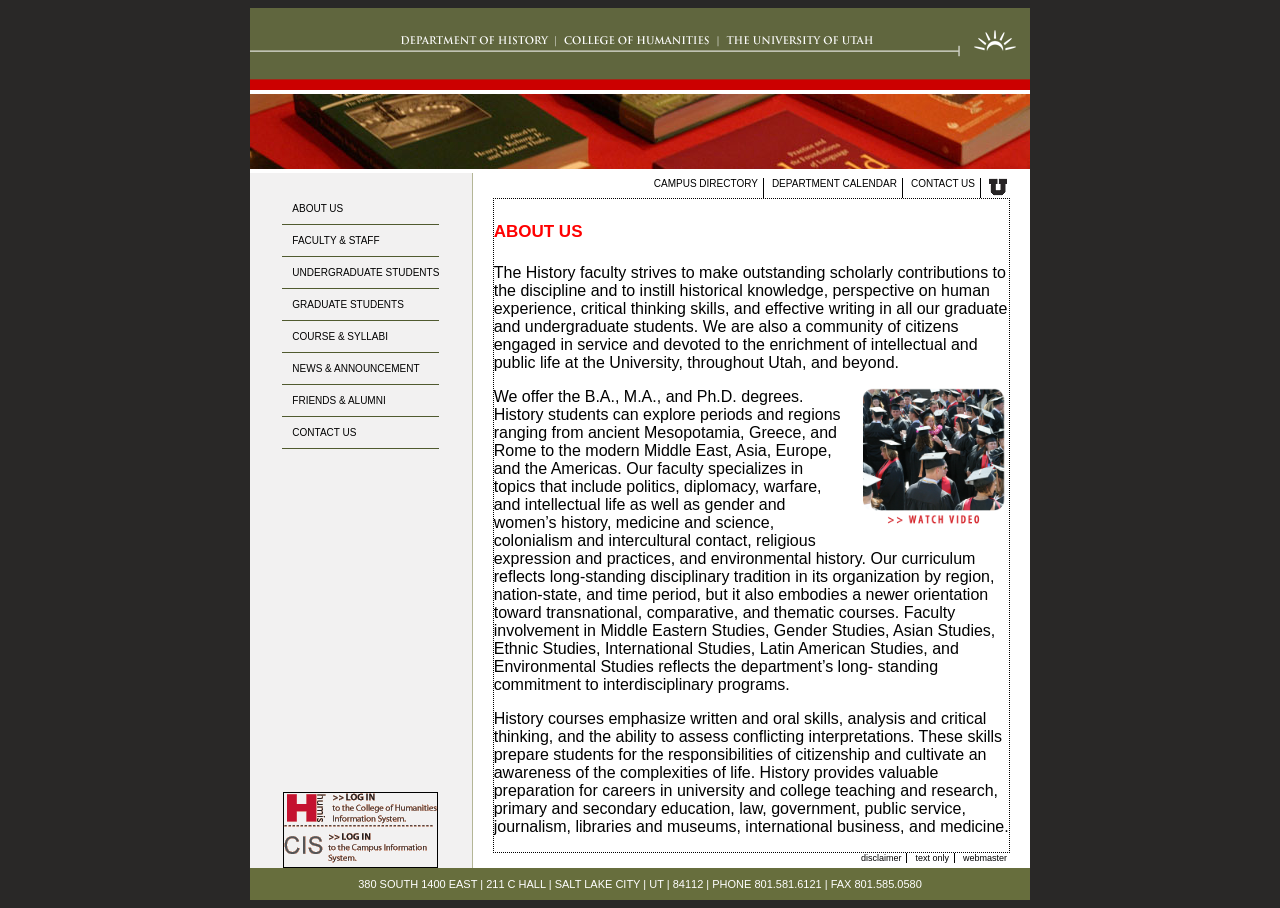
==== about_us.html @ 73ca1eb6 "created new typography.css stylesheet to store common text stylesheet for better organization" ====
<!DOCTYPE html>
<html lang="en">
<head>
    <meta charset="UTF-8">
    <title>HUMIS "inner" pages layout</title>
    <link rel="stylesheet" href="stylesheets/inner_styles.css">
    <link rel="stylesheet" href="stylesheets/typography.css">
</head>
<body>
    <section class="container">

        <header>
            <img src="files/historyHeader.gif" alt="His homepage">
            <img src="files/histBooks01.jpg" alt="His book">
        </header>

        <section class="middle">

            <section class="left-side">

                <nav>
                    <a href="#">About us</a>
                    <a href="#">Faculty &amp; staff</a>
                    <a href="#">Undergraduate students </a>
                    <a href="#">Graduate students</a>
                    <a href="#">Course &amp syllabi</a>
                    <a href="#">News &amp announcement</a>
                    <a href="#">Friends &amp Alumni</a>
                    <a href="#">Contact Us</a>
                </nav>

                <div class="links">
                    <a href ="#">
                        <img src="files/login-humis.gif" alt="H logo"/>
                    </a>
                    <a href="#">
                        <img src="files/login-cis.gif" alt="CIS logo"/>
                    </a>
                </div>

            </section>

            <section class="right-side">

                <nav class="top-nav">
                    <a href="#"> Campus directory</a>
                    <a href="#"> Department calendar</a>
                    <a href="#"> Contact us</a>
                    <a href="#">
                        <img src="files/u_small.gif" alt="U of U logo"/>
                    </a>
                </nav>

                <main>
                    <h1>About Us</h1>
                    <p>The History faculty strives to make outstanding scholarly contributions to the discipline
                        and to instill historical knowledge, perspective on human experience, critical thinking
                        skills, and effective writing in all our graduate and undergraduate students. We are
                        also a community of citizens engaged in service and devoted to the enrichment of
                        intellectual and public life at the University, throughout Utah, and beyond.</p>
                    <img class="pull-right" src="files/graduateImage.png" alt="graduate image"/>
                    <p>
                        We offer the B.A., M.A., and Ph.D. degrees. History
                        students can explore periods and regions ranging
                        from ancient Mesopotamia, Greece, and Rome to the
                        modern Middle East, Asia, Europe, and the Americas.
                        Our faculty specializes in topics that include politics,
                        diplomacy, warfare, and intellectual life as well as
                        gender and women’s history, medicine and science,
                        colonialism and intercultural contact, religious
                        expression and practices, and environmental history.
                        Our curriculum reflects long-standing disciplinary
                        tradition in its organization by region, nation-state,
                        and time period, but it also embodies a newer
                        orientation toward transnational, comparative, and
                        thematic courses. Faculty involvement in Middle
                        Eastern Studies, Gender Studies, Asian Studies, Ethnic Studies, International Studies,
                        Latin American Studies, and Environmental Studies reflects the department’s long-
                        standing commitment to interdisciplinary programs.
                    </p>

                    <p>
                        History courses emphasize written and oral skills, analysis and critical thinking, and
                        the ability to assess conflicting interpretations. These skills prepare students for the
                        responsibilities of citizenship and cultivate an awareness of the complexities of life.
                        History provides valuable preparation for careers in university and college teaching
                        and research, primary and secondary education, law, government, public service,
                        journalism, libraries and museums, international business, and medicine.
                    </p>


                </main>

                <nav class="bottom-nav">
                    <a href="#">Disclaimer</a>
                    <a href="#">Text only</a>
                    <a href="#">Webmaster</a>
                </nav>

            </section>
        </section>

        <footer>
            380 SOUTH 1400 EAST | 211 C HALL | SALT LAKE CITY | UT | 84112 | PHONE 801.581.6121 | FAX 801.585.0580
        </footer>

    </section>
</body>
</html>
---- stylesheets/inner_styles.css ----
:root{
    --green: #676e3d
}

body{
    background-color: #292827;
    display: flex;
    justify-content: center;
    font-family: Arial, Helvetica, sans-serif;

    section.container {
        background-color: #fff;
        width: 780px;
        min-height: 600px;

        section.middle{
            display: flex;

            section {
                &.left-side {
                    width: 30%;
                    background-color: #f2f1f1;
                    display: flex;
                    flex-direction: column;
                    justify-content: space-between;
                    align-items: center;
                    border-right: 1px solid #B4b697;

                    nav {
                        margin-top: 20px;

                        a {
                            display: block;
                            color: black;
                            text-decoration: none;
                            border-bottom: 1.5px solid #505a2f;
                            text-transform: uppercase;
                            padding: 10px 0 10px 10px;
                            font-size: 10px;

                            &:hover {
                                background-color: #505a2f;
                                color: white;
                            }
                        }
                    }

                    .links{
                        display: flex;
                        flex-direction: column;
                        border: 1px solid black;
                    }
                }

                &.right-side{
                    width: 70%;
                    min-height: 600px;
                    display: flex;
                    justify-content: space-between;
                    flex-direction: column;
                    padding: 5px 20px;

                    nav{
                        display: flex;
                        justify-content: flex-end;
                        gap: 5px;
                        font-size: 10px;

                        a {
                            color: black;
                            text-decoration: none;
                            border-right: 1px solid black;
                            padding-right: 5px;
                            margin-right: 3px;

                            &:hover { /* Pseudoclass */
                                text-decoration: underline;
                            }

                            &:last-of-type {
                                border-right: none;
                                padding-right: unset;
                            }
                        }

                        &.top-nav{
                            text-transform: uppercase;
                        }

                        &.bottom-nav{
                            text-transform: lowercase;
                            font-size: 9px;
                        }
                    }

                    main{
                        border: 1px dotted black;
                        img{
                            &.pull-right{
                                float:right;
                                width: 150px;
                                margin: 0 0 15px 15px;
                            }
                        }

                        h1 {
                            color: red;
                            text-transform: uppercase;
                            font-size: 17px;
                        }
                    }
                }
            }
        }

        footer{
            background-color: var(--green);
            color:white;
            font-size: 11px;
            text-align: center;
            padding : 10px 0;

        }
    }
}
---- stylesheets/typography.css ----
:root{
    --burgundy : #a12d37
}
body {
    font-size:16px;

    h1 {
        color: var(--burgundy);
        font-size: 2rem;
    }
}
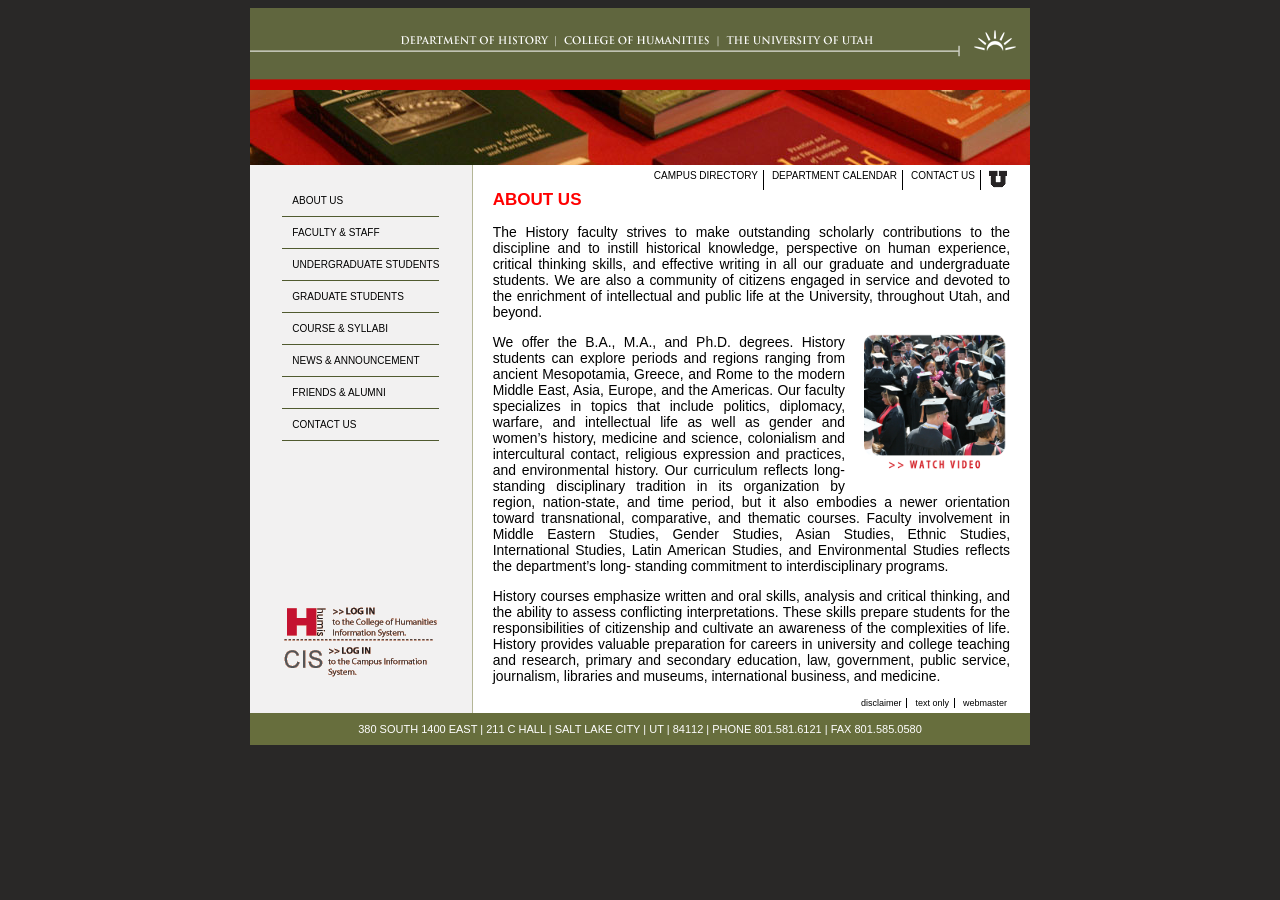
==== commit 1fb60df9: "wrapped up styles for inner pages; fleshed out the typography.css file, things are looking good!" ====
--- a/about_us.html
+++ b/about_us.html
@@ -10,7 +10,9 @@
     <section class="container">
 
         <header>
-            <img src="files/historyHeader.gif" alt="His homepage">
+            <a href="index.html">
+                <img src="files/historyHeader.gif" alt="His homepage">
+            </a>
             <img src="files/histBooks01.jpg" alt="His book">
         </header>
 
@@ -52,7 +54,7 @@
                 </nav>
 
                 <main>
-                    <h1>About Us</h1>
+                    <h3>About Us</h3>
                     <p>The History faculty strives to make outstanding scholarly contributions to the discipline
                         and to instill historical knowledge, perspective on human experience, critical thinking
                         skills, and effective writing in all our graduate and undergraduate students. We are
--- a/stylesheets/inner_styles.css
+++ b/stylesheets/inner_styles.css
@@ -12,6 +12,12 @@
         background-color: #fff;
         width: 780px;
         min-height: 600px;
+
+        header{
+            img{
+                display: block;
+            }
+        }
 
         section.middle{
             display: flex;
@@ -48,13 +54,14 @@
                     .links{
                         display: flex;
                         flex-direction: column;
-                        border: 1px solid black;
+                        /*border: 1px solid black;*/
+                        margin-bottom: 2rem;
                     }
                 }
 
                 &.right-side{
                     width: 70%;
-                    min-height: 600px;
+                    /*min-height: 600px;*/
                     display: flex;
                     justify-content: space-between;
                     flex-direction: column;
@@ -94,7 +101,7 @@
                     }
 
                     main{
-                        border: 1px dotted black;
+                        /*border: 1px dotted black;*/
                         img{
                             &.pull-right{
                                 float:right;
@@ -103,7 +110,7 @@
                             }
                         }
 
-                        h1 {
+                        h3 {
                             color: red;
                             text-transform: uppercase;
                             font-size: 17px;
--- a/stylesheets/typography.css
+++ b/stylesheets/typography.css
@@ -4,8 +4,45 @@
 body {
     font-size:16px;
 
+    h1,h2,h3,h4,h5,h6 {
+        color: var(--burgundy);
+        margin-top: 0;
+    }
+
+    h1,h2,h3{
+        text-transform: uppercase;
+    }
+
     h1 {
-        color: var(--burgundy);
+        font-size: 3rem;
+        border-bottom: 6px solid var(--burgundy);
+    }
+
+    h2{
         font-size: 2rem;
     }
+
+    h3{
+        font-size: 1.875rem;
+        margin-bottom: 0.5rem;
+    }
+
+    h4{
+        font-size:1.5rem;
+    }
+
+    h5{
+        font-size: 1.25rem;
+    }
+
+    h6{
+        font-size: 1rem;
+    }
+
+    p{
+        text-align: justify;
+        font-size: 0.87rem;
+    }
+
+
 }
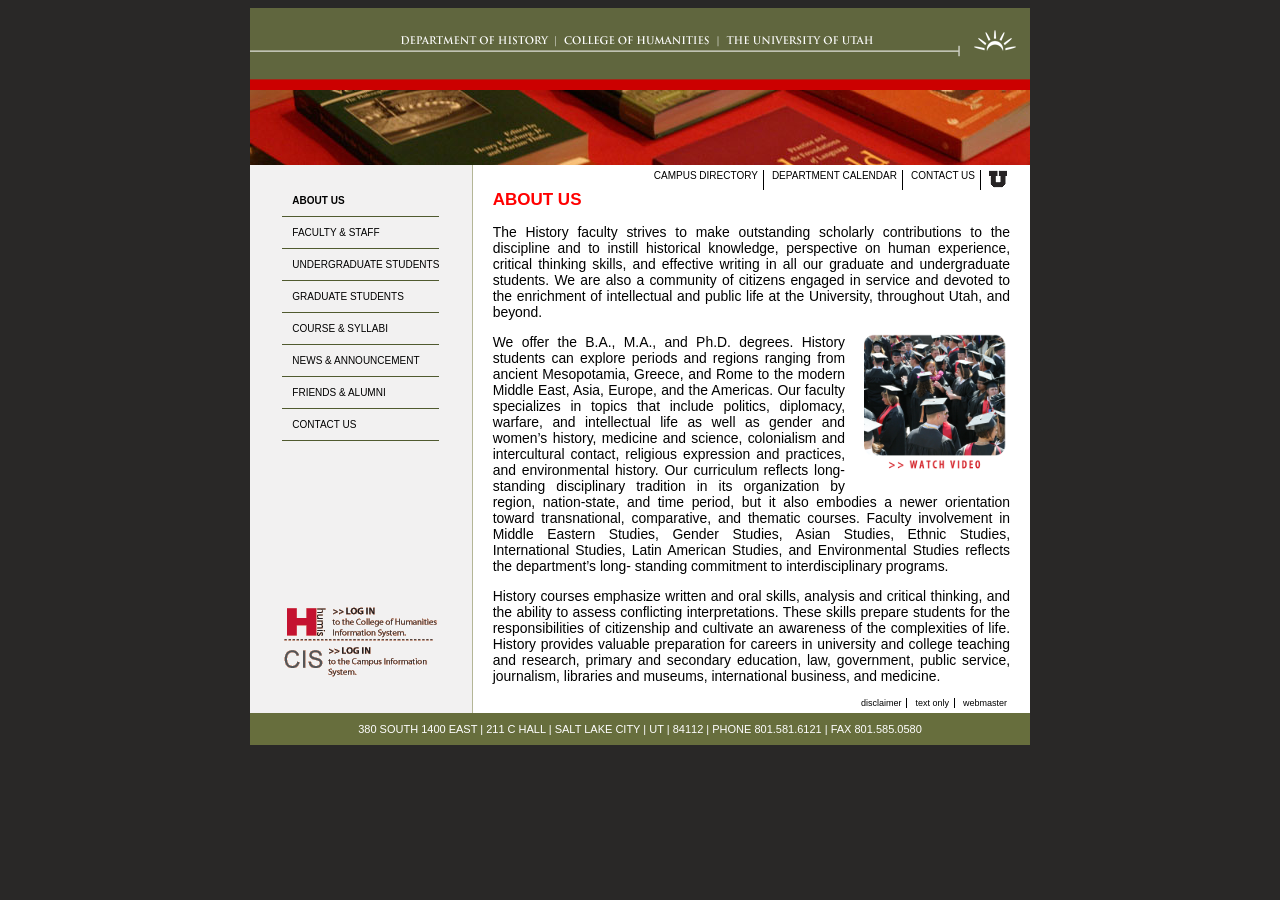
==== commit 02ed0164: "stood up new contact us page;added active link class to left nav(inner) nav block" ====
--- a/about_us.html
+++ b/about_us.html
@@ -21,14 +21,14 @@
             <section class="left-side">
 
                 <nav>
-                    <a href="#">About us</a>
+                    <a href="about_us.html" class="active">About us</a>
                     <a href="#">Faculty &amp; staff</a>
                     <a href="#">Undergraduate students </a>
                     <a href="#">Graduate students</a>
                     <a href="#">Course &amp syllabi</a>
                     <a href="#">News &amp announcement</a>
                     <a href="#">Friends &amp Alumni</a>
-                    <a href="#">Contact Us</a>
+                    <a href="contact_us.html">Contact Us</a>
                 </nav>
 
                 <div class="links">
@@ -47,7 +47,7 @@
                 <nav class="top-nav">
                     <a href="#"> Campus directory</a>
                     <a href="#"> Department calendar</a>
-                    <a href="#"> Contact us</a>
+                    <a href="contact_us.html"> Contact us</a>
                     <a href="#">
                         <img src="files/u_small.gif" alt="U of U logo"/>
                     </a>
--- a/stylesheets/inner_styles.css
+++ b/stylesheets/inner_styles.css
@@ -47,6 +47,10 @@
                             &:hover {
                                 background-color: #505a2f;
                                 color: white;
+                            }
+
+                            &.active{
+                                font-weight: bold;
                             }
                         }
                     }
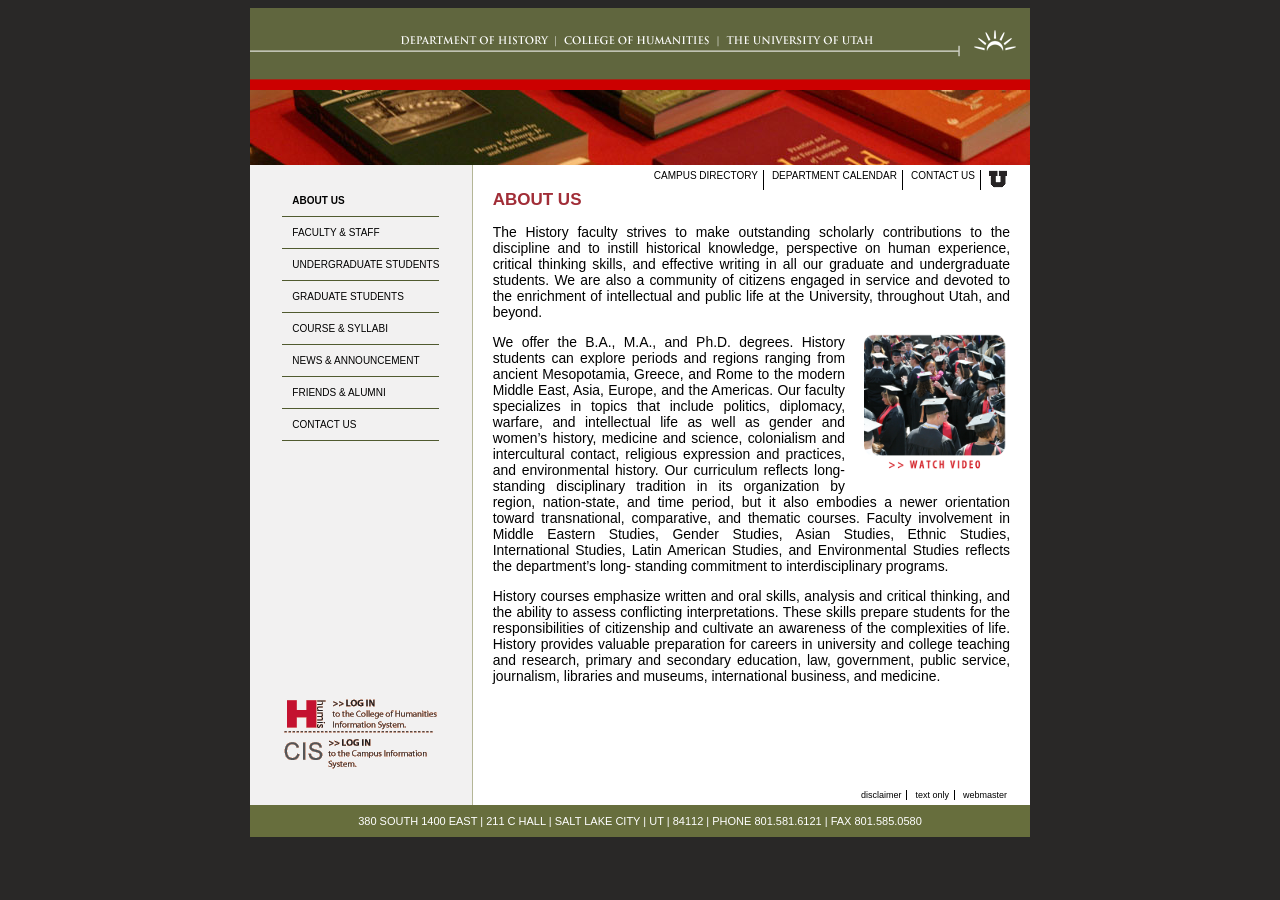
==== commit bdaec895: "wrapped up and commit" ====
--- a/about_us.html
+++ b/about_us.html
@@ -44,7 +44,7 @@
 
             <section class="right-side">
 
-                <nav class="top-nav">
+                <nav class="top-nav secondary">
                     <a href="#"> Campus directory</a>
                     <a href="#"> Department calendar</a>
                     <a href="contact_us.html"> Contact us</a>
@@ -93,7 +93,7 @@
 
                 </main>
 
-                <nav class="bottom-nav">
+                <nav class="bottom-nav secondary">
                     <a href="#">Disclaimer</a>
                     <a href="#">Text only</a>
                     <a href="#">Webmaster</a>
--- a/stylesheets/inner_styles.css
+++ b/stylesheets/inner_styles.css
@@ -71,7 +71,7 @@
                     flex-direction: column;
                     padding: 5px 20px;
 
-                    nav{
+                    nav.secondary{
                         display: flex;
                         justify-content: flex-end;
                         gap: 5px;
@@ -105,6 +105,7 @@
                     }
 
                     main{
+                        min-height: 600px;
                         /*border: 1px dotted black;*/
                         img{
                             &.pull-right{
@@ -115,7 +116,7 @@
                         }
 
                         h3 {
-                            color: red;
+                            /*color: red;*/
                             text-transform: uppercase;
                             font-size: 17px;
                         }
--- a/stylesheets/typography.css
+++ b/stylesheets/typography.css
@@ -1,5 +1,6 @@
 :root{
-    --burgundy : #a12d37
+    --burgundy : #a12d37;
+    --dark : #000;
 }
 body {
     font-size:16px;
@@ -37,6 +38,7 @@
 
     h6{
         font-size: 1rem;
+        margin-bottom: 0;
     }
 
     p{
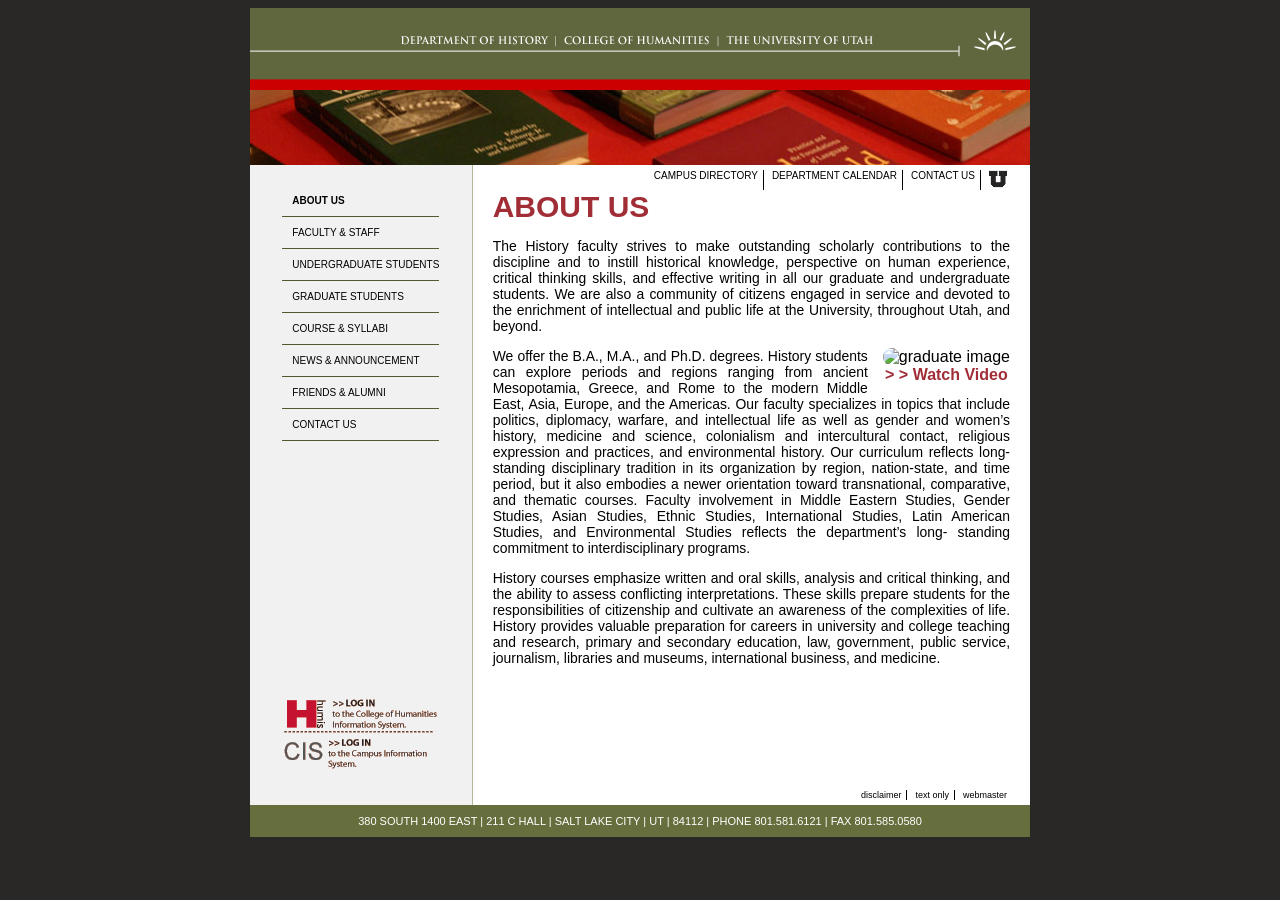
==== commit 436c0b2d: "Fancified my main image styling" ====
--- a/about_us.html
+++ b/about_us.html
@@ -5,6 +5,7 @@
     <title>HUMIS "inner" pages layout</title>
     <link rel="stylesheet" href="stylesheets/inner_styles.css">
     <link rel="stylesheet" href="stylesheets/typography.css">
+    <link rel="stylesheet" href="stylesheets/images.css">
 </head>
 <body>
     <section class="container">
@@ -60,7 +61,12 @@
                         skills, and effective writing in all our graduate and undergraduate students. We are
                         also a community of citizens engaged in service and devoted to the enrichment of
                         intellectual and public life at the University, throughout Utah, and beyond.</p>
-                    <img class="pull-right" src="files/graduateImage.png" alt="graduate image"/>
+
+                    <aside class="pull right">
+                        <img src="files/studetns-graduateing-%20square.png" alt="graduate image"/>
+                        <h6> > > Watch Video </h6>
+                    </aside>
+
                     <p>
                         We offer the B.A., M.A., and Ph.D. degrees. History
                         students can explore periods and regions ranging
--- a/stylesheets/inner_styles.css
+++ b/stylesheets/inner_styles.css
@@ -107,19 +107,13 @@
                     main{
                         min-height: 600px;
                         /*border: 1px dotted black;*/
-                        img{
-                            &.pull-right{
-                                float:right;
-                                width: 150px;
-                                margin: 0 0 15px 15px;
-                            }
-                        }
 
-                        h3 {
-                            /*color: red;*/
+                        /*h3 {
+                            color: red;
                             text-transform: uppercase;
                             font-size: 17px;
-                        }
+                        } */
+
                     }
                 }
             }
--- a/stylesheets/images.css
+++ b/stylesheets/images.css
@@ -0,0 +1,34 @@
+main{
+
+    aside.pull{
+        /*border: 5px solid orange;*/
+        display: inline-block;
+        max-width: 150px;
+
+        >img{
+            width: 100%;
+            border-radius: 10px;
+        }
+
+        &.left{
+            float: left;
+            margin: 0 15px 15px 0;
+
+        }
+
+        &.right{
+            float: right;
+            margin: 0 0 5px 15px;
+        }
+
+        h6{
+            text-align: center;
+        }
+
+        &:hover{
+            h6{
+                text-decoration: underline;
+            }
+        }
+    }
+}
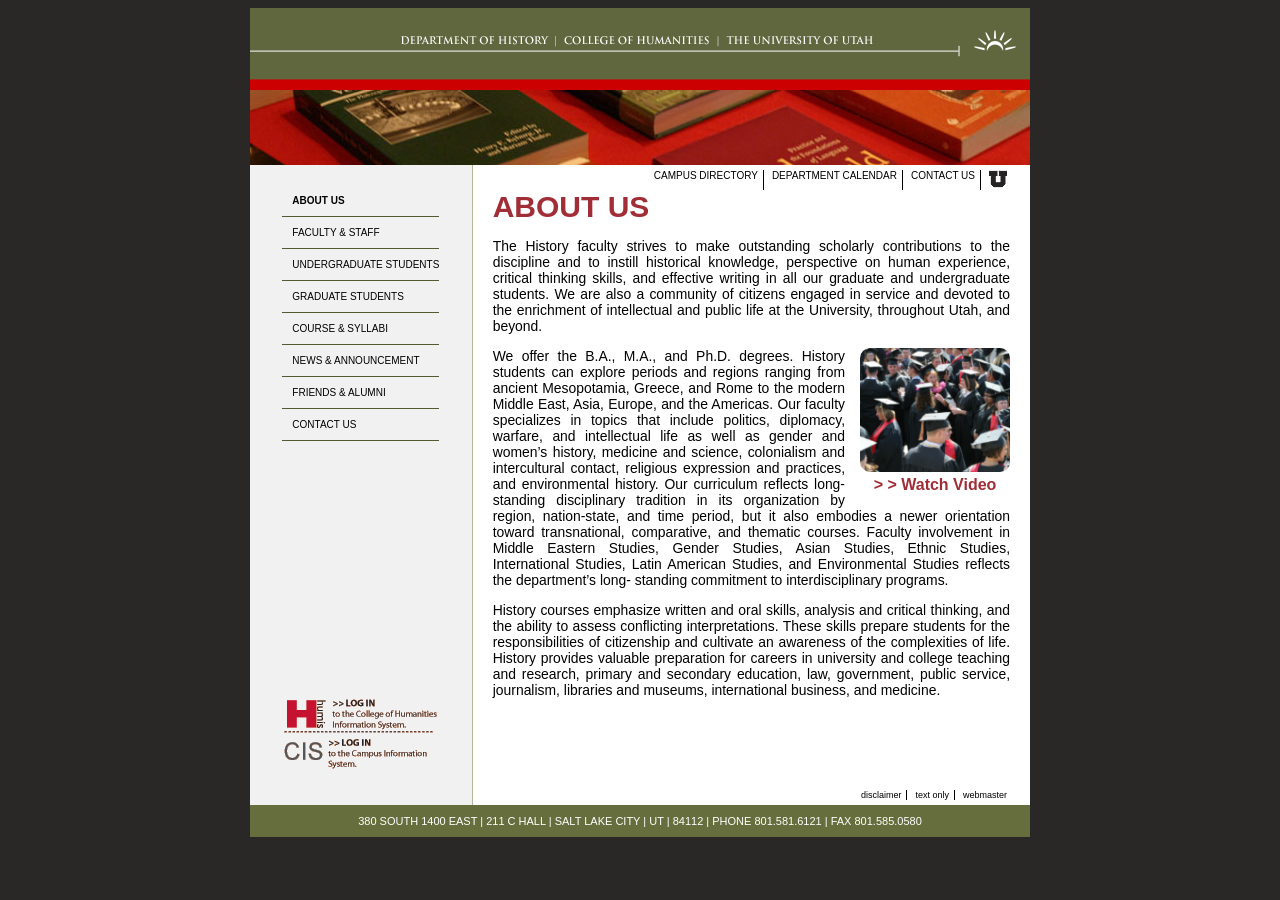
==== commit c4c2c5d2: "WIP : started building out the two-column layout for some of the inner page." ====
--- a/about_us.html
+++ b/about_us.html
@@ -23,7 +23,7 @@
 
                 <nav>
                     <a href="about_us.html" class="active">About us</a>
-                    <a href="#">Faculty &amp; staff</a>
+                    <a href="faculty-and-staff.html">Faculty &amp; staff</a>
                     <a href="#">Undergraduate students </a>
                     <a href="#">Graduate students</a>
                     <a href="#">Course &amp syllabi</a>
--- a/stylesheets/inner_styles.css
+++ b/stylesheets/inner_styles.css
@@ -1,3 +1,7 @@
+@import 'images.css';
+@import 'typography.css';
+@import 'layouts.css';
+
 :root{
     --green: #676e3d
 }
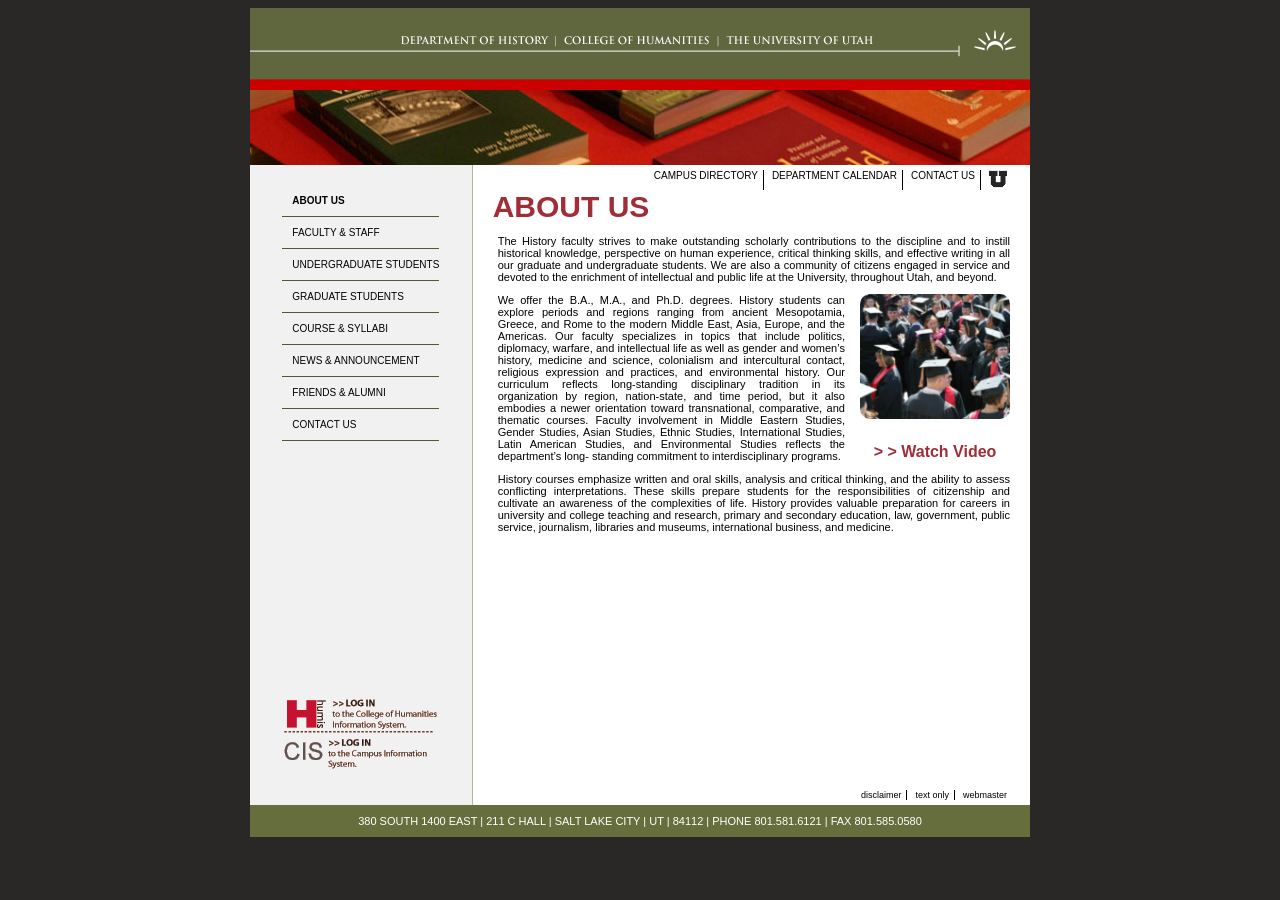
==== commit b6e6ee31: "making new news and annoucements.html and courses and syllabi.html" ====
--- a/about_us.html
+++ b/about_us.html
@@ -24,9 +24,9 @@
                 <nav>
                     <a href="about_us.html" class="active">About us</a>
                     <a href="faculty-and-staff.html">Faculty &amp; staff</a>
-                    <a href="#">Undergraduate students </a>
-                    <a href="#">Graduate students</a>
-                    <a href="#">Course &amp syllabi</a>
+                    <a href="undergraduate_student.html">Undergraduate students </a>
+                    <a href="graduate_student.html">Graduate students</a>
+                    <a href="Courses_and_Syllabi.html">Course &amp syllabi</a>
                     <a href="#">News &amp announcement</a>
                     <a href="#">Friends &amp Alumni</a>
                     <a href="contact_us.html">Contact Us</a>
--- a/stylesheets/typography.css
+++ b/stylesheets/typography.css
@@ -15,12 +15,14 @@
     }
 
     h1 {
-        font-size: 3rem;
+        font-size: 2rem;
         border-bottom: 6px solid var(--burgundy);
+        text-align: center;
+        margin-top: 20px;
     }
 
     h2{
-        font-size: 2rem;
+        font-size: 1rem;
     }
 
     h3{
@@ -34,17 +36,184 @@
 
     h5{
         font-size: 1.25rem;
+        margin-top: 20px;
     }
 
     h6{
         font-size: 1rem;
         margin-bottom: 0;
-    }
+        margin-top:20px;
+    }
+
+    .head{
+        margin-left: 7px;
+    }
+
 
     p{
         text-align: justify;
-        font-size: 0.87rem;
-    }
-
-
+        font-size: 0.69rem;
+        margin-left: 5px;
+
+        &.learn-more{
+            text-align: right;
+
+            a {
+                color: var(--burgundy);
+                text-decoration: none;
+
+                &:hover {
+                    text-decoration: underline;
+                }
+
+            }
+        }
+
+        .shrug{
+            font-size:1.2rem;
+            color: var(--burgundy);
+            font-weight: bold;
+
+        }
+    }
 }
+
+main{
+    aside.right-column{
+        .student {
+
+            p {
+                text-align: justify;
+            }
+
+            a {
+                font-size: 10px;
+                text-transform: uppercase;
+                color: var(--burgundy);
+                margin-left: 10px;
+                font-weight: bold;
+            }
+
+            h6 {
+                font-size: 13px;
+                color: red;
+
+                .advising {
+                    color: black;
+                }
+            }
+
+            .course{
+                color:black;
+                font-weight: bold;
+            }
+
+        }
+
+        .annoucements{
+
+            .calendar{
+                display: flex;
+                align-items: center;
+                gap: 10px;
+                margin-top: 10px;
+            }
+
+            h6 {
+                text-align: left;
+                font-size: 13px;
+                text-transform: uppercase;
+                color: red;
+                margin: 0;
+
+            }
+
+            p{
+                margin-top: 0;
+                margin-bottom: 0;
+
+                .annouce{
+                    display: inline-block;
+                    color: black;
+                    font-weight: bold;
+                    margin-top: 10px;
+                }
+
+                .annouce1 {
+                    display: inline-block;
+                    color: black;
+                    font-weight: bold;
+                    margin-top: 12px;
+                }
+
+                .annouce2 {
+                    margin-top: 0;
+                    color: black;
+                }
+
+                .annouce3 {
+                    display: inline-block;
+                    margin-top: 10px;
+                    margin-bottom: 10px;
+                }
+            }
+
+                .link{
+                    color: red;
+                    font-weight: bold;
+                }
+        }
+
+    }
+}
+    .show{
+        h4 {
+            font-size: 1rem;
+            margin-top: 20px;
+            margin-bottom: 7px;
+            color: red;
+            font-weight: bold;
+
+        }
+        h5{
+            font-size: 0.7rem;
+            margin-top:0;
+            margin-bottom: 0;
+            color: red;
+            text-transform: uppercase;
+            font-weight: lighter;
+        }
+
+        h6{
+            font-size: 0.7rem;
+            font-weight: lighter;
+            margin-top:0;
+            color:red;
+        }
+    }
+
+    .new{
+        h4 {
+            margin-top:15px;
+            font-size: 1rem;
+            color: black;
+            margin-bottom:0;
+        }
+
+        p{
+            margin-top:0;
+        }
+    }
+
+    .news{
+        margin-top: 15px;
+        h2 {
+            color: red;
+            margin-bottom: 0.5rem;
+        }
+        a{
+            margin-top: 0;
+        }
+    }
+
+
--- a/stylesheets/images.css
+++ b/stylesheets/images.css
@@ -1,34 +1,59 @@
-main{
+main {
 
-    aside.pull{
+    aside.pull {
         /*border: 5px solid orange;*/
         display: inline-block;
         max-width: 150px;
 
-        >img{
+        &.left1{
+            > img{
+                width: 20px;
+                display: block;
+            }
+        }
+
+        > img {
             width: 100%;
             border-radius: 10px;
         }
 
-        &.left{
+        &.left {
             float: left;
             margin: 0 15px 15px 0;
 
         }
 
-        &.right{
+        &.right {
             float: right;
             margin: 0 0 5px 15px;
         }
 
-        h6{
+        &.right1{
+            float: right;
+            width:25%;
+
+            margin-top: 20px;
+        }
+
+        h6 {
             text-align: center;
         }
 
-        &:hover{
-            h6{
+        &:hover {
+            h6 {
                 text-decoration: underline;
             }
         }
     }
-}+
+    aside.right-column {
+        .student {
+
+            > img {
+                width: 100%;
+                border-radius: 10px;
+            }
+        }
+
+    }
+}
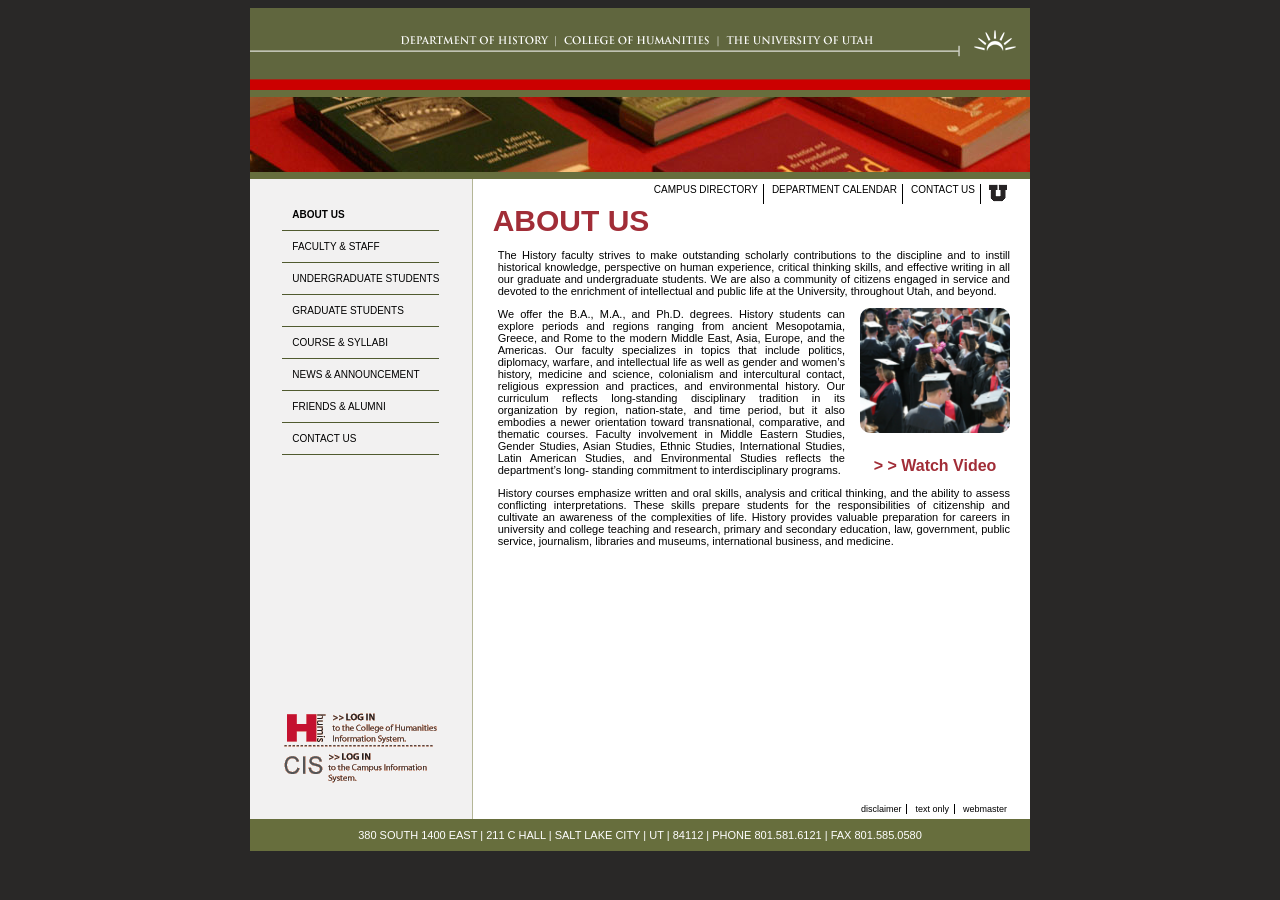
==== commit 44b7752f: "making new friends and alumni.html file" ====
--- a/about_us.html
+++ b/about_us.html
@@ -27,8 +27,8 @@
                     <a href="undergraduate_student.html">Undergraduate students </a>
                     <a href="graduate_student.html">Graduate students</a>
                     <a href="Courses_and_Syllabi.html">Course &amp syllabi</a>
-                    <a href="#">News &amp announcement</a>
-                    <a href="#">Friends &amp Alumni</a>
+                    <a href="News_and_announcement.html">News &amp announcement</a>
+                    <a href="friends_and_alumni.html">Friends &amp Alumni</a>
                     <a href="contact_us.html">Contact Us</a>
                 </nav>
 
@@ -47,7 +47,7 @@
 
                 <nav class="top-nav secondary">
                     <a href="#"> Campus directory</a>
-                    <a href="#"> Department calendar</a>
+                    <a href="News_and_announcement.html"> Department calendar</a>
                     <a href="contact_us.html"> Contact us</a>
                     <a href="#">
                         <img src="files/u_small.gif" alt="U of U logo"/>
--- a/stylesheets/typography.css
+++ b/stylesheets/typography.css
@@ -2,6 +2,7 @@
     --burgundy : #a12d37;
     --dark : #000;
 }
+
 body {
     font-size:16px;
 
@@ -78,12 +79,13 @@
     }
 }
 
-main{
-    aside.right-column{
+main {
+    aside.right-column {
         .student {
 
             p {
                 text-align: justify;
+                font-size: 0.80rem;
             }
 
             a {
@@ -103,16 +105,16 @@
                 }
             }
 
-            .course{
-                color:black;
+            .course {
+                color: black;
                 font-weight: bold;
             }
 
         }
 
-        .annoucements{
-
-            .calendar{
+        .annoucements {
+
+            .calendar {
                 display: flex;
                 align-items: center;
                 gap: 10px;
@@ -128,15 +130,16 @@
 
             }
 
-            p{
+            p {
+                font-size: 0.80rem;
                 margin-top: 0;
                 margin-bottom: 0;
 
-                .annouce{
-                    display: inline-block;
-                    color: black;
-                    font-weight: bold;
-                    margin-top: 10px;
+                .annouce {
+                    display: inline-block;
+                    color: black;
+                    font-weight: bold;
+                    margin-top: 20px;
                 }
 
                 .annouce1 {
@@ -158,15 +161,47 @@
                 }
             }
 
-                .link{
-                    color: red;
-                    font-weight: bold;
-                }
-        }
-
-    }
-}
-    .show{
+        }
+
+        .friends {
+
+            h5 {
+                color: red;
+                text-transform: uppercase;
+                font-size: 0.8rem;
+                margin-bottom: 0;
+            }
+
+            p {
+                font-size: 0.80rem;
+                margin-bottom:0;
+
+                .friends1 {
+                    display: inline-block;
+                    margin-top: 10px;
+                }
+
+                .friends2{
+                    margin-bottom: 0;
+                }
+
+                .james{
+                    font-weight: bold;
+                }
+
+                .Dean{
+                    font-weight: bold;
+                }
+
+
+            }
+
+        }
+
+    }
+
+
+    .show {
         h4 {
             font-size: 1rem;
             margin-top: 20px;
@@ -175,45 +210,67 @@
             font-weight: bold;
 
         }
-        h5{
+
+        h5 {
             font-size: 0.7rem;
-            margin-top:0;
+            margin-top: 0;
             margin-bottom: 0;
             color: red;
             text-transform: uppercase;
             font-weight: lighter;
         }
 
-        h6{
+        h6 {
             font-size: 0.7rem;
             font-weight: lighter;
-            margin-top:0;
-            color:red;
-        }
-    }
-
-    .new{
+            margin-top: 0;
+            color: red;
+        }
+    }
+
+    .new {
         h4 {
-            margin-top:15px;
+            margin-top: 15px;
             font-size: 1rem;
             color: black;
-            margin-bottom:0;
-        }
-
-        p{
-            margin-top:0;
-        }
-    }
-
-    .news{
+            margin-bottom: 0;
+        }
+
+        p {
+            margin-top: 0;
+        }
+    }
+
+    .news {
         margin-top: 15px;
+
         h2 {
             color: red;
             margin-bottom: 0.5rem;
         }
-        a{
-            margin-top: 0;
-        }
-    }
-
-
+
+        a {
+            margin-top: 0;
+        }
+    }
+
+    .new1 {
+        margin-top: 20px;
+
+        h2 {
+            color: red;
+            margin-bottom: 0.5rem;
+        }
+
+        a {
+            margin-top: 0;
+
+            .alumni {
+                font-size: 8px;
+                text-transform: uppercase;
+            }
+        }
+    }
+}
+
+
--- a/stylesheets/images.css
+++ b/stylesheets/images.css
@@ -1,3 +1,11 @@
+header{
+    img{
+        max-width: 100%;
+        border-bottom: #676e3d 7px solid;
+    }
+}
+
+
 main {
 
     aside.pull {
